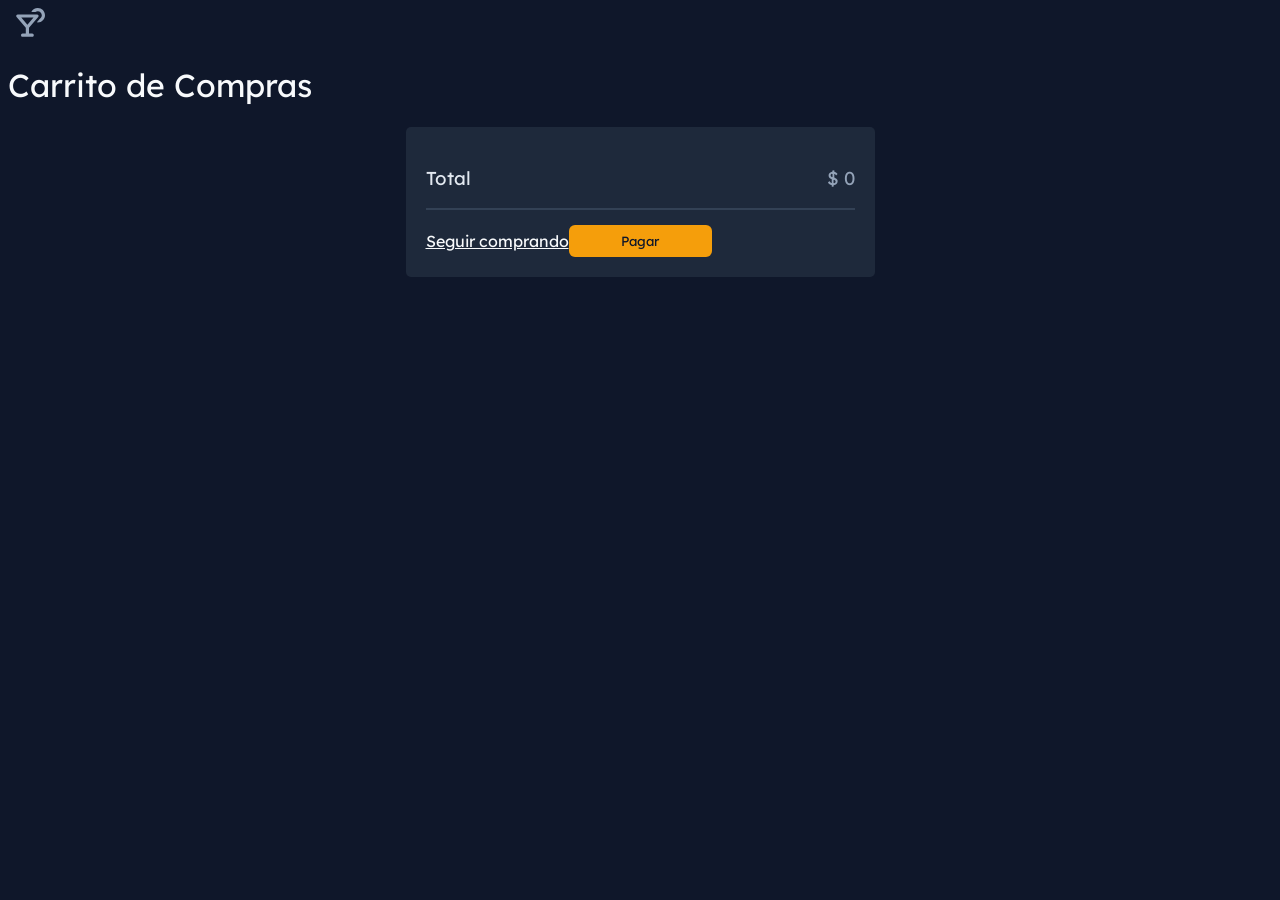
==== carrito.html @ 95783040 "Actualizacion de proyecto" ====
<!DOCTYPE html>
<html lang="es">
<head>
    <meta charset="UTF-8">
    <meta name="viewport" content="width=device-width, initial-scale=1.0">
    <link rel="stylesheet" href="css/styles.css">
    <link rel="stylesheet" href="css/carrito.css">
    <link rel="icon" type="image" href="images/cocktail.png">
    <link rel="preconnect" href="https://fonts.googleapis.com">
    <link rel="preconnect" href="https://fonts.gstatic.com" crossorigin>
    <link href="https://fonts.googleapis.com/css2?family=Lexend:wght@100..900&display=swap" rel="stylesheet">
    <title>Cocteles</title>
</head>
<body>
    <header>
        <nav>
            <a href="index.html">
                <button id="inicio-boton" class="iconos">
                    <svg xmlns="http://www.w3.org/2000/svg" height="32" width="32" viewBox="0 0 640 512"><!--!Font Awesome Free v7.3.1 by @fontawesome - https://fontawesome.com License - https://fontawesome.com/license/free Copyright 2026 Fonticons, Inc.--><path fill="rgb(255, 255, 255)" d="M576 80c0-44.2-35.8-80-80-80-18 0-34.6 6-48 16l-81 0c23.6-47.4 72.5-80 129-80 79.5 0 144 64.5 144 144S575.5 224 496 224c-6.5 0-13-.4-19.3-1.3l64-74.7c1.1-1.3 2.2-2.7 3.3-4.1 19.4-14.6 32-37.8 32-64zM66.9 82.6C72.2 71.3 83.5 64 96 64l384 0c12.5 0 23.8 7.3 29.1 18.6s3.4 24.7-4.8 34.2l-184.3 215 0 116.2 64 0c17.7 0 32 14.3 32 32s-14.3 32-32 32l-192 0c-17.7 0-32-14.3-32-32s14.3-32 32-32l64 0 0-116.2-184.3-215c-8.1-9.5-10-22.8-4.8-34.2zM165.6 128L288 270.8 410.4 128 165.6 128z"/></svg>
                </button>
            </a>
        </nav>
    </header>
    <main>
        <h1>
            Carrito de Compras
        </h1>
        <section>
            <div id="recibo">
                <ul id="lista-compras">
                </ul>
                <div id="redirecciones">
                    <a href="index.html">Seguir comprando</a>
                    <button id="pagar-boton">
                        Pagar
                    </button>
                </div>
            </div>
        </section>
    </main>
    <script src="js/compras.js"></script>
</body>
</html>
---- css/styles.css ----
/*Global*/
* {
  font-family: "Lexend", sans-serif;
  font-optical-sizing: auto;
  font-weight: 400;
  font-style: normal;
  color: #f8fafc;
}

body {
    background-color: #0f172a;
}

/*Barra de navegacion*/
nav {
    display: flex;
    justify-content: space-between;
    align-items: center;
}

#busqueda {
    align-items: center;
    display: flex;
    border-radius: 5px;
}

.iconos {
    background: transparent;
    border: none;
    padding: 0;
    cursor: pointer;
    display: inline-flex;
    align-items: center;
    justify-content: center;
    outline: none;
    margin-left: 5px;
    color: #94a3b8;
}

.iconos svg, .iconos svg path {
  color: inherit;
  fill: currentColor;
}

.iconos:hover {
    color: #f59e0b;
    fill: #f59e0b;
}

#buscar {
    color: black;
    height: 32px;
}
---- css/carrito.css ----
/*Centrar recibo*/
section {
    display: flex;
    justify-content: center;
}

/*Estilizar recibo*/
#recibo {
    border-radius: 5px;
    background-color: #1e293b;
    text-align: center;
    padding: 20px;
}

#lista-compras {
    margin: 0;
    padding: 0;
    list-style: none;
    margin-bottom: 15px;
}

#lista-compras li {
    display: grid;
    grid-template-columns: repeat(2, 1fr);
    border-bottom: 2px solid #334155;
}

.producto {
    color: #e2e8f0;
    text-align: left;
}

.precio {
    color: #94a3b8;
    text-align: right;
}

#redirecciones {
    align-items: center;
    display: grid;
    grid-template-columns: repeat(3, 1fr);
}

/*Botones*/
#pagar-boton {
    padding: 8px;
    border: none;
    border-radius: 6px;
    background-color: #f59e0b;
    color: #0f172a;
    cursor: pointer;
}

#pagar-boton:hover {
  background-color: #d97706;
}

#pagar-boton:active {
    background-color: green;
}
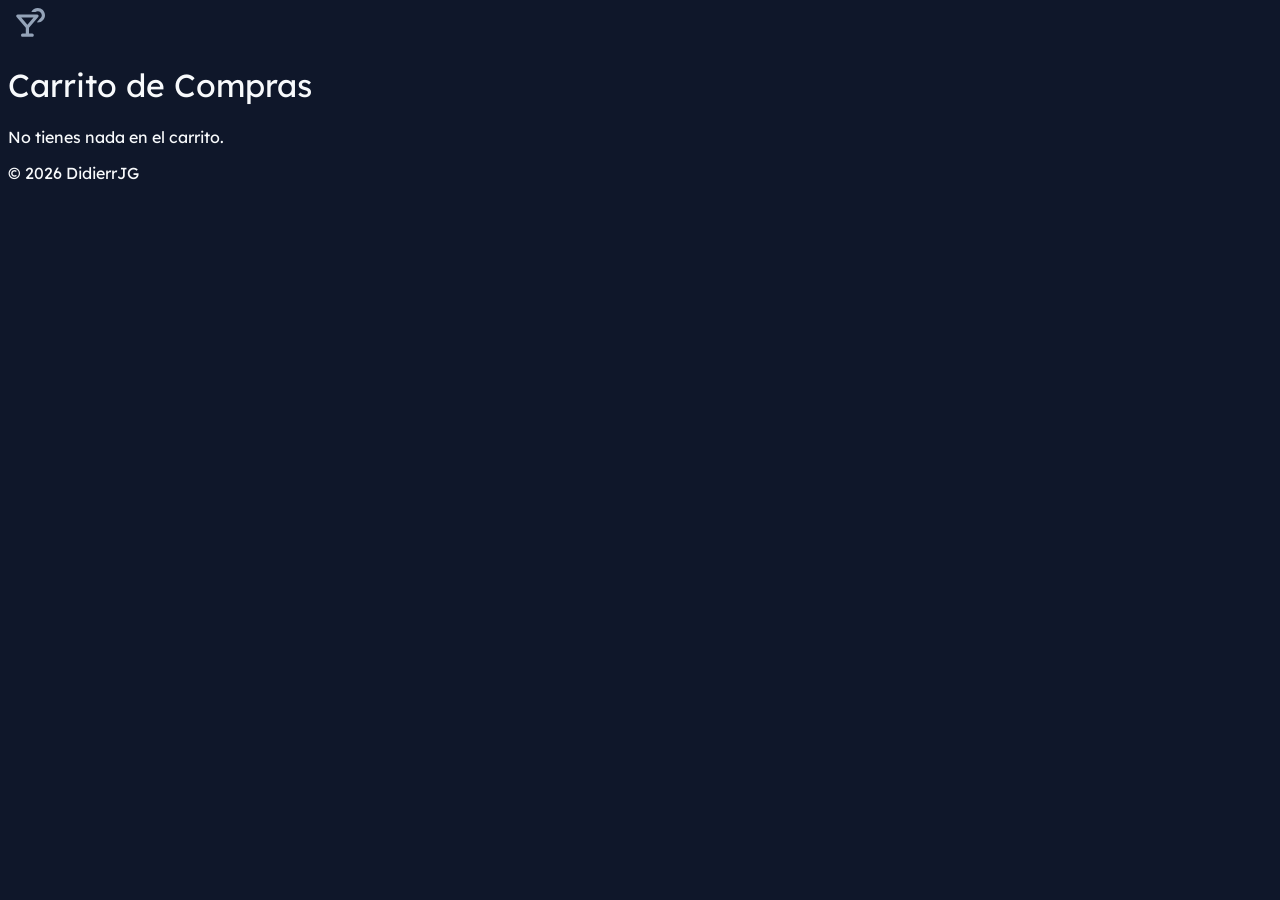
==== commit accd76db: "Actualizacion" ====
--- a/carrito.html
+++ b/carrito.html
@@ -38,6 +38,9 @@
             </div>
         </section>
     </main>
+    <footer>
+        © 2026 DidierrJG
+    </footer>
     <script src="js/compras.js"></script>
 </body>
 </html>
--- a/css/styles.css
+++ b/css/styles.css
@@ -50,4 +50,10 @@
 #buscar {
     color: black;
     height: 32px;
+}
+
+/*Footer*/
+footer {
+    margin-top: 15px;
+    margin-bottom: 15px;
 }
--- a/css/carrito.css
+++ b/css/carrito.css
@@ -1,15 +1,11 @@
-/*Centrar recibo*/
-section {
-    display: flex;
-    justify-content: center;
-}
-
 /*Estilizar recibo*/
 #recibo {
+    margin: 0 200px 0 200px;
     border-radius: 5px;
     background-color: #1e293b;
     text-align: center;
     padding: 20px;
+    border-bottom: 5px solid #f59e0b;
 }
 
 #lista-compras {
@@ -36,13 +32,16 @@
 }
 
 #redirecciones {
-    align-items: center;
     display: grid;
     grid-template-columns: repeat(3, 1fr);
+    justify-items: center;
+    align-items: center;
+    gap: 5px;
 }
 
 /*Botones*/
 #pagar-boton {
+    width: 150px;
     padding: 8px;
     border: none;
     border-radius: 6px;
